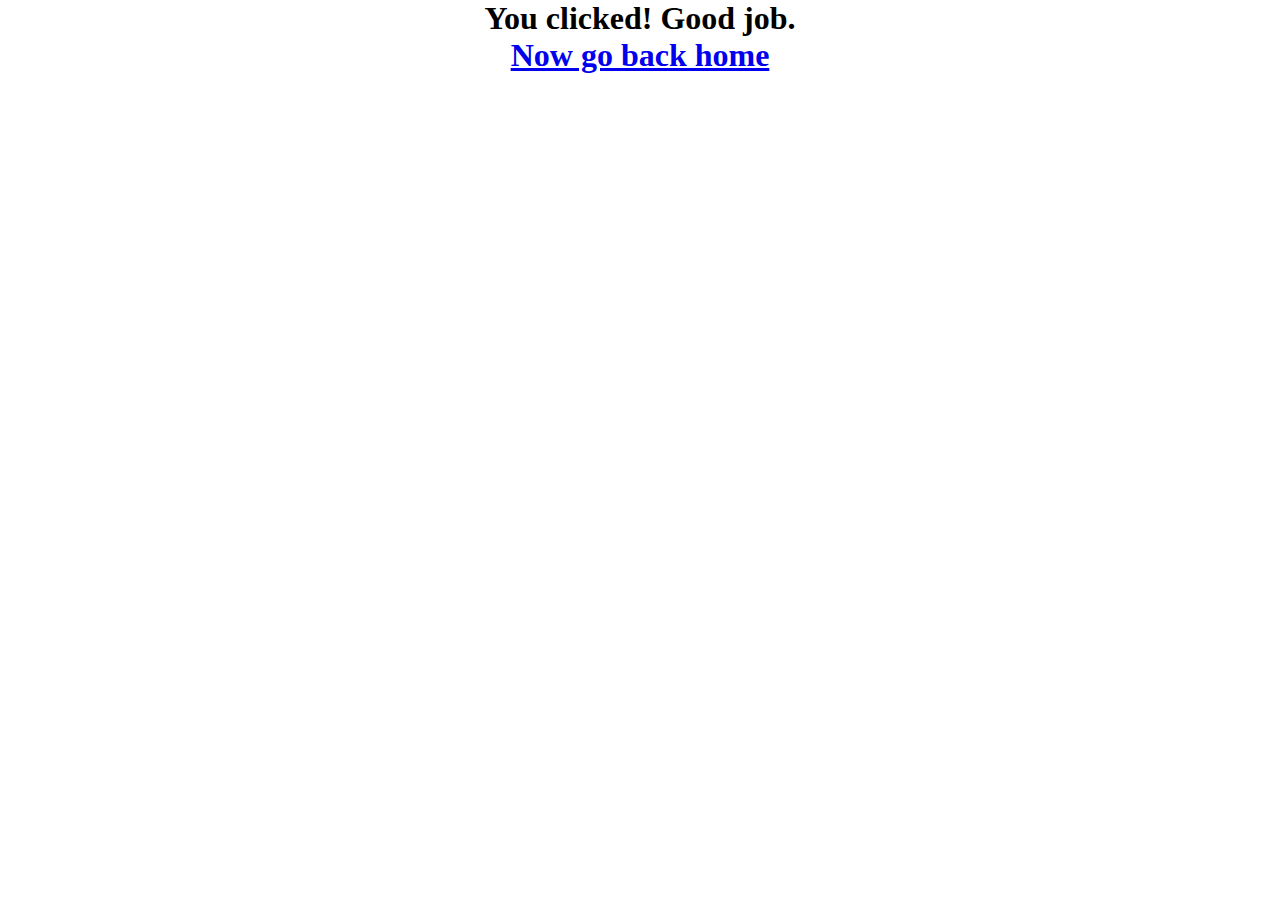
==== click.html @ a50e58e7 "first commit" ====
<!DOCTYPE html>
<html lang="en">
  <head>
    <meta charset="UTF-8" />
    <meta http-equiv="X-UA-Compatible" content="IE=edge" />
    <meta name="viewport" content="width=device-width, initial-scale=1.0" />
    <title>Document</title>
    <link rel="stylesheet" href="style.css" />
  </head>
  <body>
    <h1 class="clicked-h1">You clicked! Good job.</h1>
    <h1 class="clicked-h1"><a href="./index.html">Now go back home</a></h1>
  </body>
</html>
---- style.css ----
* {
  padding: 0;
  margin: 0;
  box-sizing: border-box;
}
.container {
  padding: 0px 150px;
  display: grid;
  grid-template-columns: auto 1fr;
  grid-template-rows: 100vh;
  justify-content: center;
  column-gap: 50px;
}
.left-side-menu {
  background-color: #f4f5f6;
  display: grid;
  grid-template-rows: 0.8fr 1fr;
}
.logo {
  color: #f4f5f6;
  display: grid;
  place-items: end start;
  font-family: Arial, Helvetica, sans-serif;
  font-size: 20px;
}
.logo div {
  background-color: black;
  width: 105%;
  padding-left: 3px;
  border: 2px solid black;
  box-shadow: 1px 1px 5px 3px gray;
}
.menu-items {
  display: grid;
  align-items: start;
}
.menu-item {
  padding: 10px 10px 3px 4px;
  display: grid;
  justify-items: start;
  text-decoration: none;
  font-size: 20px;
  font-family: "Courier New", Courier, monospace;
  color: black;
}
.main-content {
  display: grid;
  place-items: center;
}
.main-container {
  scroll-behavior: smooth;
  background-color: #f4f5f6;
  height: 90%;
  width: 100%;
  overflow: scroll;
}
.intro img {
  width: 90%;
}
.intro {
  display: grid;
  scroll-behavior: smooth;
  place-items: center;
  padding: 10px;
  height: 100%;
}
.intro-images {
  width: 100%;
  height: 100%;

  gap: 10px;
  display: grid;
  grid-template-rows: auto auto;
  place-items: center;
}
.profesion {
  height: 100%;
  width: 100%;
  display: grid;
  grid-template-rows: auto auto 100px 100px;
  place-content: center;
  /* grid-template-columns: 1fr 1fr; */
  place-items: center;
  padding: 10px;
  background-color: black;
}
.main-container::-webkit-scrollbar {
  display: none; /* Safari and Chrome */
}
.profesion div {
  display: grid;
  font-size: 30px;
  font-family: "Koulen", cursive;
}
.profesion h5 {
  display: grid;
  font-size: 30px;
  font-family: "Koulen", cursive;
  border: none;
}
.profesion span {
  display: grid;
  font-size: 30px;
  background-color: white;
}
.profesion-1 {
  padding-left: 5px;
  padding-right: 6px;
  justify-items: end;
  color: white;
  border-right: 4px solid rgb(18, 34, 214);
}
.profesion-2 {
  padding-right: 5px;
  padding-left: 6px;
  justify-items: start;
  color: rgb(230, 203, 53);
  border-left: 4px solid rgb(215, 27, 27);
}
.items {
  display: grid;
  place-items: center;
  margin: 10px;
  height: 200px;
  text-align: center;
  border: 5px solid white;
}
.qualifications {
  margin: 10px;
  border: 5px solid white;
  display: grid;
  grid-template-rows: auto 1fr;
  place-items: center;
}
.qualifications img {
  width: 200px;
}
.qualifications div {
  padding: 25px 0px;
}
.qualifications p {
  font-size: 20px;
  font-family: "Courier New", Courier, monospace;
}
.projects {
  margin: 10px;
  border: 5px solid white;
  display: grid;
  place-items: center;
  padding: 20px 0px;
  font-size: 25px;
  font-family: "Courier New", Courier, monospace;
}
.clicked-h1 {
  text-align: center;
}
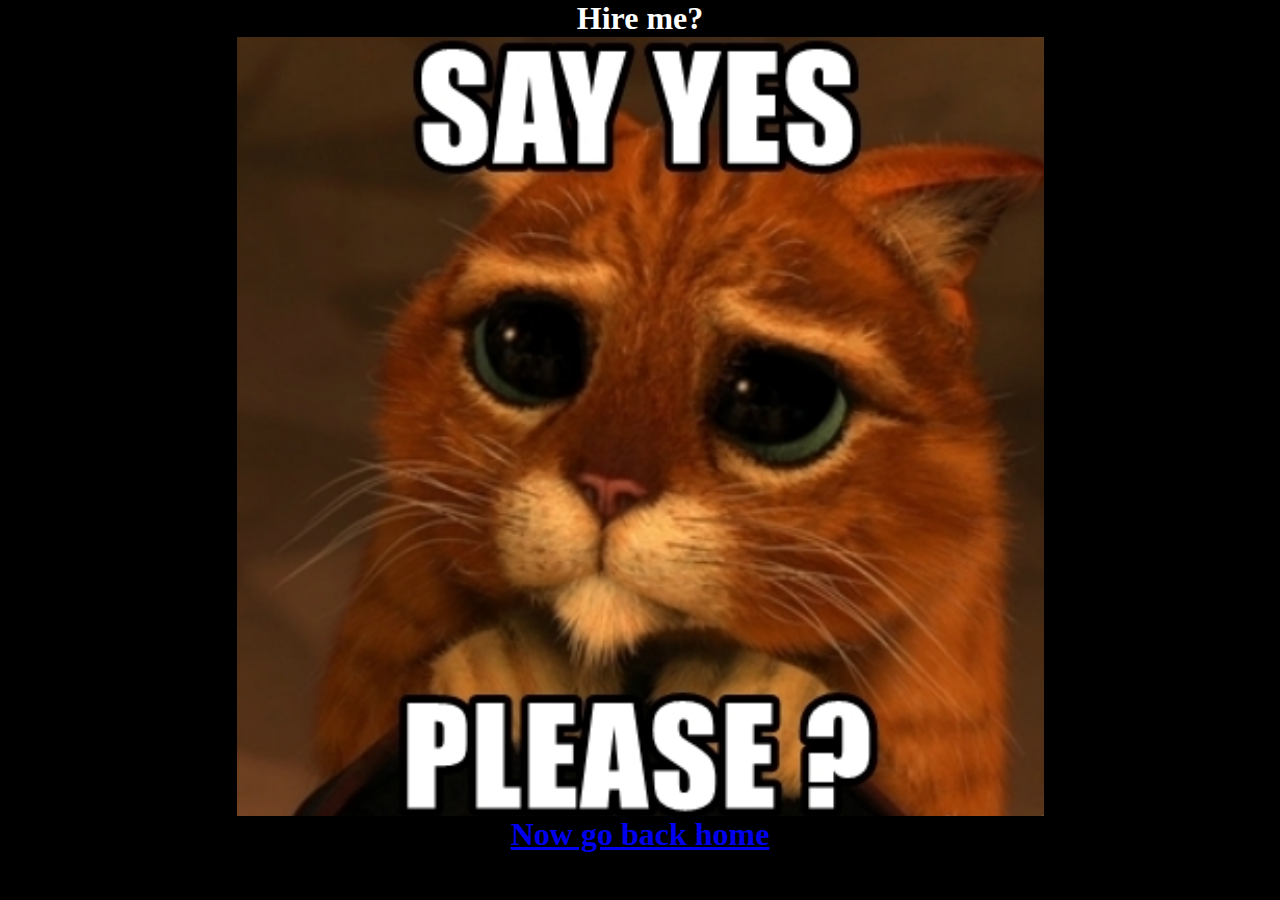
==== commit f5d978e5: "added some more fun stuff" ====
--- a/click.html
+++ b/click.html
@@ -7,8 +7,10 @@
     <title>Document</title>
     <link rel="stylesheet" href="style.css" />
   </head>
-  <body>
-    <h1 class="clicked-h1">You clicked! Good job.</h1>
+  <body class="click">
+    <h1 class="clicked-h1">Hire me?</h1>
+
+    <img src="./please.png" alt="" />
     <h1 class="clicked-h1"><a href="./index.html">Now go back home</a></h1>
   </body>
 </html>
--- a/style.css
+++ b/style.css
@@ -4,7 +4,7 @@
   box-sizing: border-box;
 }
 .container {
-  padding: 0px 150px;
+  padding: 0px 300px;
   display: grid;
   grid-template-columns: auto 1fr;
   grid-template-rows: 100vh;
@@ -50,7 +50,7 @@
 .main-container {
   scroll-behavior: smooth;
   background-color: #f4f5f6;
-  height: 90%;
+  height: 80%;
   width: 100%;
   overflow: scroll;
 }
@@ -153,4 +153,22 @@
 }
 .clicked-h1 {
   text-align: center;
+  color: white;
 }
+.click {
+  background-color: black;
+  display: grid;
+  justify-content: center;
+}
+
+.back a {
+  display: grid;
+  place-items: center;
+  height: 50px;
+  text-decoration: none;
+  color: black;
+  font-family: "Courier New", Courier, monospace;
+}
+.back span {
+  height: 25px;
+}
